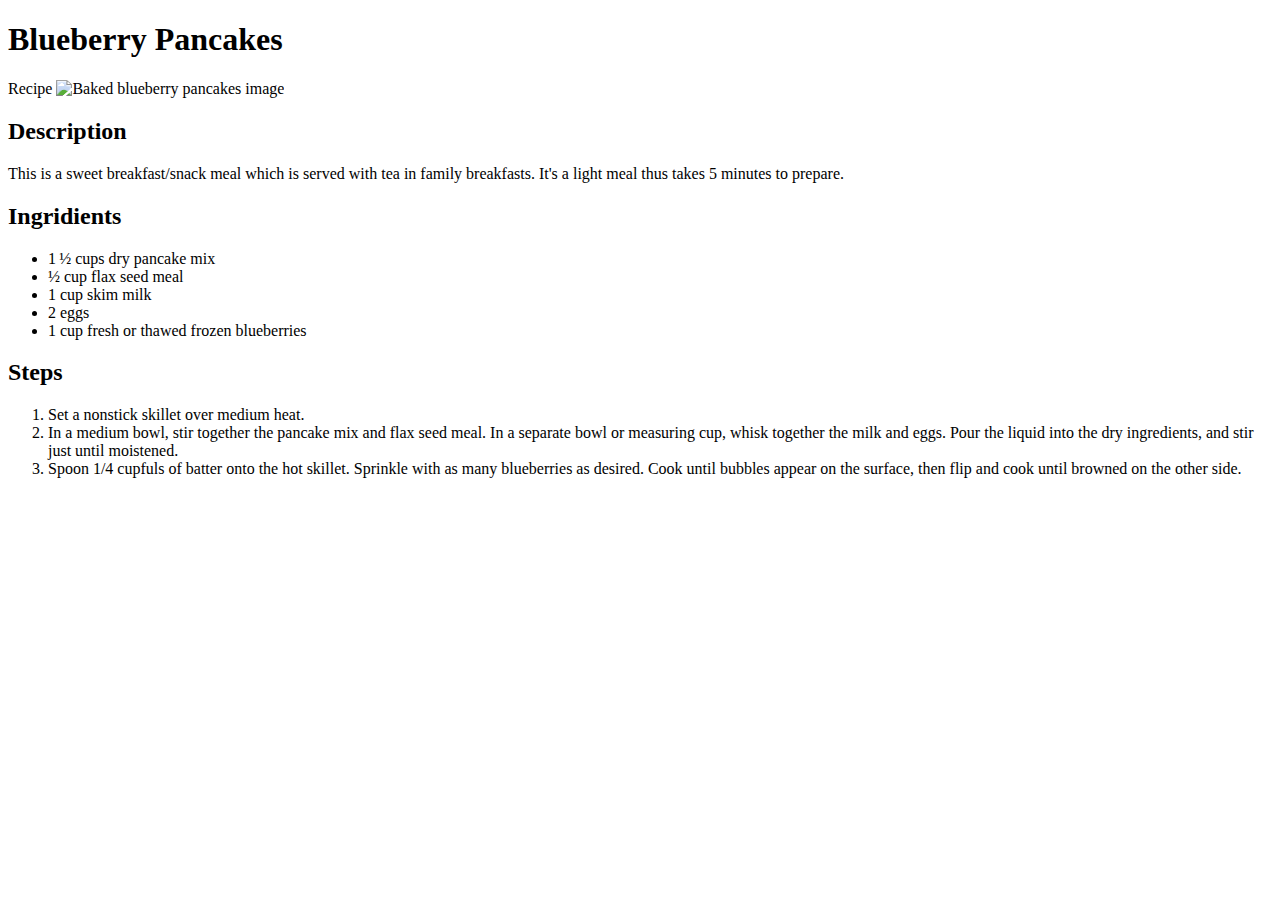
==== recipes/blueberryPancake.html @ 11478ed4 "Added the blueberry pancake recipe to blueberryPancake.html" ====
<!DOCTYPE html>
<html lang="en">
<head>
    <meta charset="UTF-8">
    <meta http-equiv="X-UA-Compatible" content="IE=edge">
    <meta name="viewport" content="width=device-width, initial-scale=1.0">
    <title>Blueberry Pancakes</title>
    <style> 
        .size { 
            width: 30%;
            height: 10%;
        }
    </style>
</head>
<body>
    <h1>Blueberry Pancakes</h1> Recipe</h1>
    <img class="size" src= ../Blueberry-Flax-Pancakes.png alt="Baked blueberry pancakes image">
    <h2>Description</h2>
    <p>This is a sweet breakfast/snack meal which is served with tea in family breakfasts. It's a light meal thus takes 5 minutes to prepare.</p>
    <h2>Ingridients</h2>
      <ul>
        <li>1 ½ cups dry pancake mix</li>
        <li>½ cup flax seed meal</li>
        <li>1 cup skim milk</li>   
        <li>2 eggs</li>
        <li>1 cup fresh or thawed frozen blueberries</li>
       </ul>
    <h2>Steps</h2>
     <ol>
        <li>Set a nonstick skillet over medium heat.</li>
        <li>In a medium bowl, stir together the pancake mix and flax seed meal. In a separate bowl or measuring cup, whisk together the milk and eggs. Pour the liquid into the dry ingredients, and stir just until moistened.</li>
        <li>Spoon 1/4 cupfuls of batter onto the hot skillet. Sprinkle with as many blueberries as desired. Cook until bubbles appear on the surface, then flip and cook until browned on the other side.</li>
     </ol>
</body>
</html>
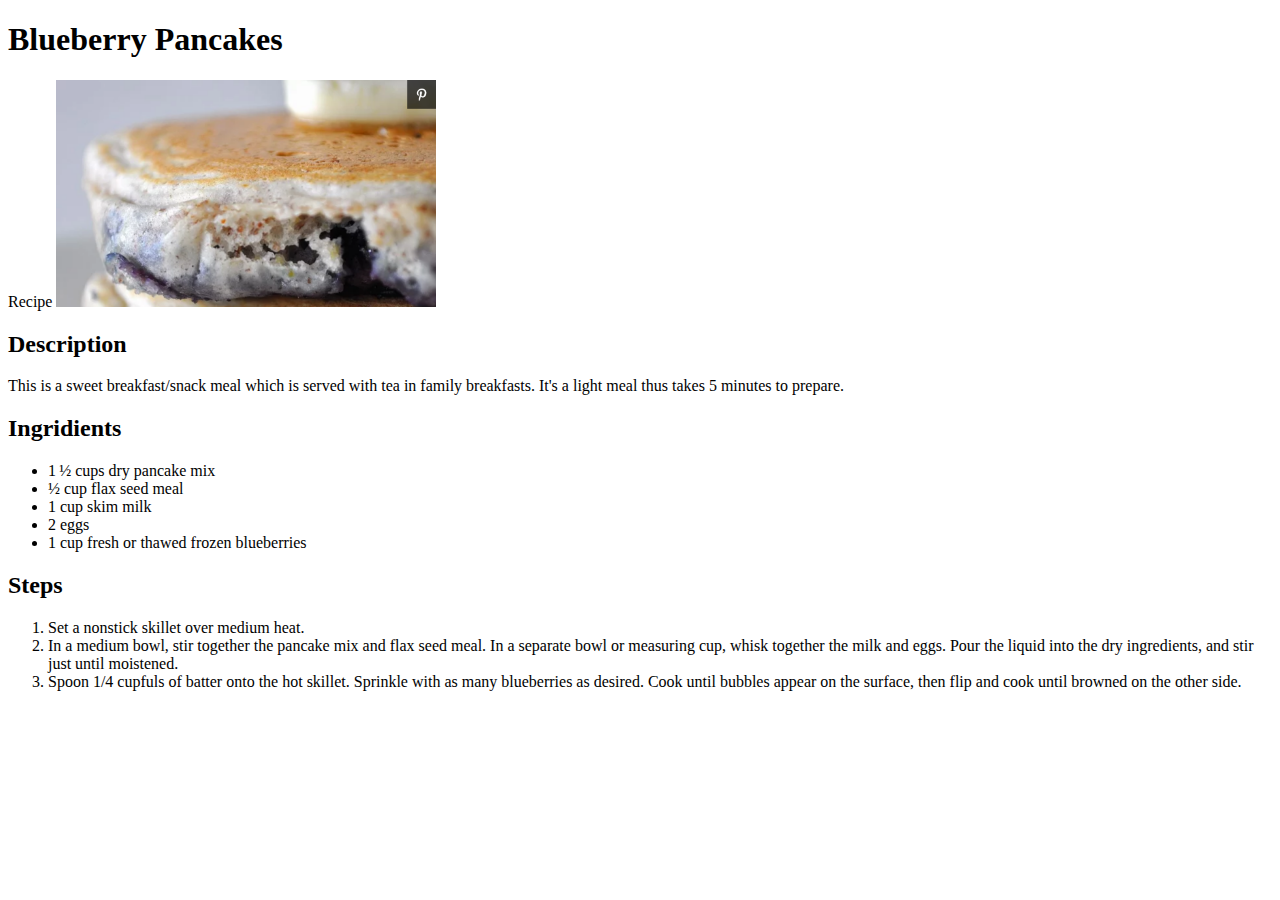
==== commit 55f6fbba: "fixed image source link" ====
--- a/recipes/blueberryPancake.html
+++ b/recipes/blueberryPancake.html
@@ -14,7 +14,7 @@
 </head>
 <body>
     <h1>Blueberry Pancakes</h1> Recipe</h1>
-    <img class="size" src= ../Blueberry-Flax-Pancakes.png alt="Baked blueberry pancakes image">
+    <img class="size" src= ../dish-image/Blueberry-Flax-Pancakes.png alt="Baked blueberry pancakes image">
     <h2>Description</h2>
     <p>This is a sweet breakfast/snack meal which is served with tea in family breakfasts. It's a light meal thus takes 5 minutes to prepare.</p>
     <h2>Ingridients</h2>
